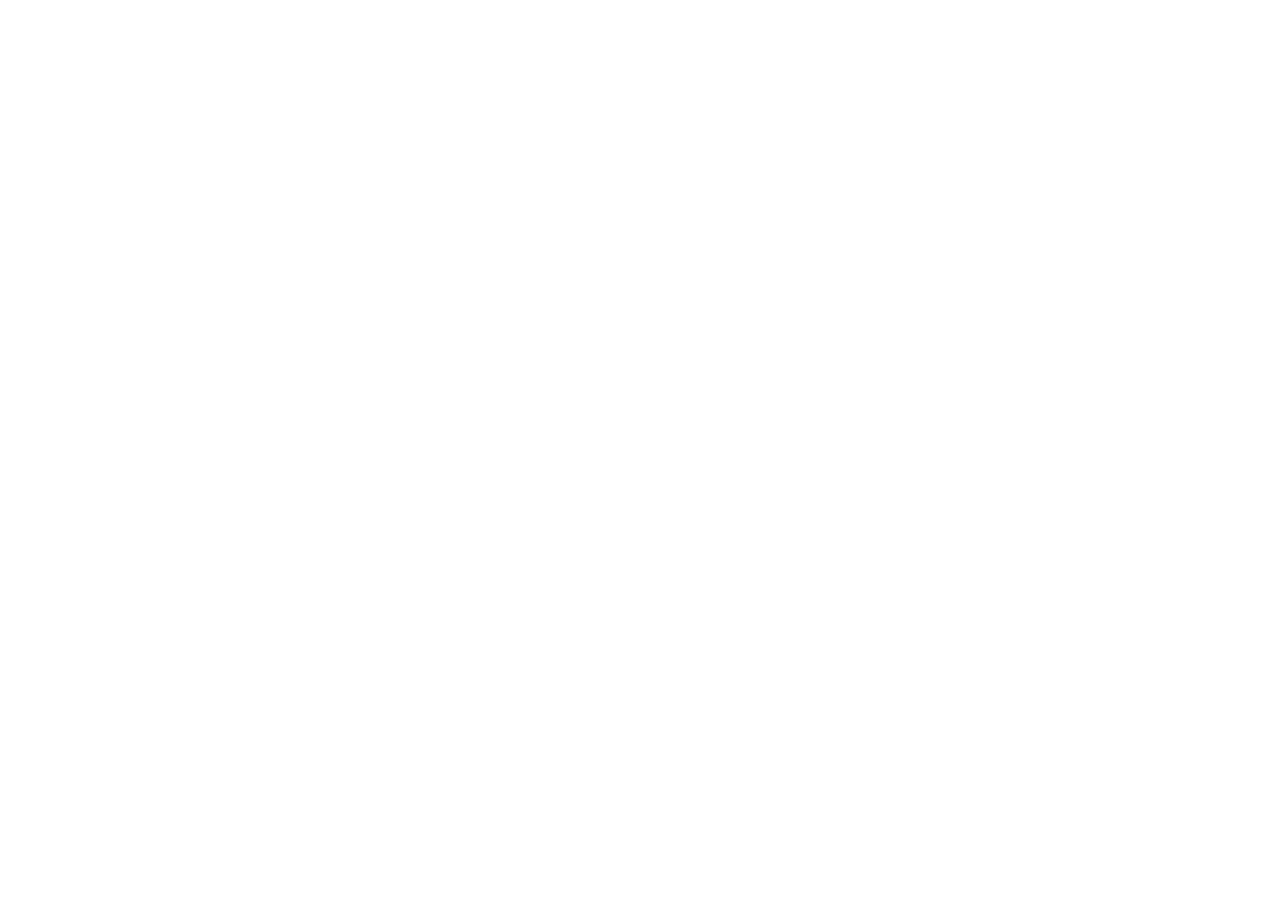
==== highscores.html @ 02e8e904 "started online quiz project" ====
<!DOCTYPE html>
<html lang="en">
<head>
    <meta charset="UTF-8">
    <meta name="viewport" content="width=device-width, initial-scale=1.0">
    <meta http-equiv="X-UA-Compatible" content="ie=edge" />
    <title>Online Quiz</title>
    <link rel="stylesheet" href="CSS/reset.css"/>
    <link rel="stylesheet" href="CSS/style.css" />
</head>
<body>



    
    <script src= script.js></script>
</body>
</html>
---- CSS/style.css ----
:root {
    --darkBlue: rgb(0, 10, 117); 
    --fontfam:'Trebuchet MS', 'Lucida Sans Unicode', 'Lucida Grande', 'Lucida Sans', Arial, sans-serif;
}

body {
    /* background-color: rgb(169, 171, 207); */
    text-align: center;
}

/* .firstpage{
    display: flex;
    position: relative;
} */

.quizintro {
    color: var(--darkBlue);
}

#quizyourself {
    font-size: 350%;
    font-family:var(--fontfam);
    padding-top: 150px;
    padding-bottom: 10px;
    font-weight: bold;
}

#knowcode{
    font-size: 160%;
    font-family:var(--fontfam);
    padding-bottom: 30px;
}

 #instructions{
    font-size: larger;
    font-family:var(--fontfam);
    /* text-align: center; MIGHT not need this line*/ 
    margin: 0 auto;
    width: 70%
}

#goodluck {
    font-size:xx-large;
    font-weight: bold;
    font-family:var(--fontfam);
    margin-top: 20px;
}


#startquizbutton {
    font-weight: bold;
    margin-top: 20px;
    padding: 15px;
    font-family: var(--fontfam);
    color: white;
    background-color: var(--darkBlue);
    border-radius: 10px;
    border: 0;
    /* box-shadow: 0 0 5px var(--darkBlue); */
    /* -webkit-appearance: none; PROB DON'T NEED THIS*/
}

#startquizbutton:hover {
    box-shadow: 0 0 5px var(--darkBlue);
    cursor: grab;
    background-color: rgb(89, 89, 174);
}

#startquizbutton:active {
    cursor: grabbing;
    background-color: rgb(89, 89, 174);

}

#viewhighscores {
    background: none;
    border: none;
    display: flex;
    position: absolute;
    margin-top: -350px;
    font-size:large;
    color: var(--darkBlue);
    font-weight:bold;
}

#viewhighscores:hover {
    color:rgb(177, 177, 243);
    font-size: larger;
    cursor:grab;
    text-shadow: 0 0 1px rgb(89, 89, 174);;
}


#mainquestion {
    width: 100%;
    display: flex;
    justify-content: center;
}

/* .quizsheet {
    width: 100%;
    margin: 0 auto;
} */



#question {
    font-size: 300%;
    margin-top: 100px;
    margin-bottom: 30px;
    font-family: var(--fontfam);
    color: var(--darkBlue);
}

#multiplechoice {
    display: flex;
    flex-direction: column;
    /* justify-content: center; */
    width: 100%;
    /* justify-content: space-around; */
    
}

.answeroption {
    font-size: large;
    display: flex;
    display: block;
    font-family: var(--fontfam);
    color: var(--darkBlue);
    margin: 25px;
    width: 30%;
    padding-top:15px;
    padding-bottom:15px ;
    border-radius: 10px;
    border: none;
    
    
    
}

#nextquestionbtn {
    font-size: x-large;
    font-family: var(--fontfam);
    /* color: var(--darkBlue); */
    margin-top: 70px;
    color: white;
    background-color: var(--darkBlue);
    border-radius: 10px;
    border: 0;
    padding: 20px;
}
#nextquestionbtn:hover {
    box-shadow: 0 0 5px var(--darkBlue);
    cursor: grab;
    background-color: rgb(89, 89, 174);
}

#nextquestionbtn:active {
    cursor: grabbing;
    background-color: rgb(89, 89, 174);

}
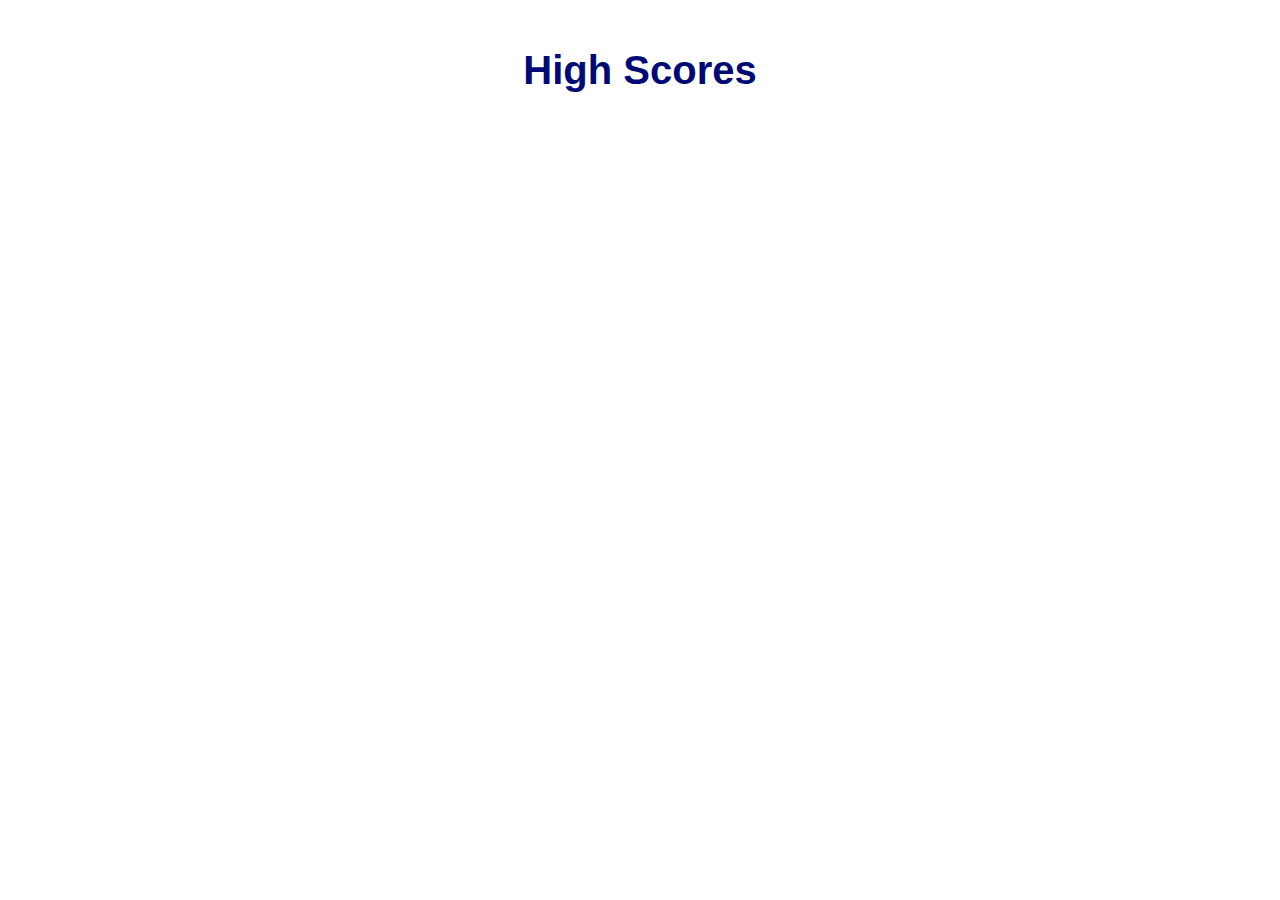
==== commit 687fbd50: "made some changes to JS and HTML" ====
--- a/highscores.html
+++ b/highscores.html
@@ -9,10 +9,13 @@
     <link rel="stylesheet" href="CSS/style.css" />
 </head>
 <body>
+ <main>   
+<h1 class="highscoretitle">High Scores</h1>
+<!-- local storage high scores -->
 
-
+ </main>
 
     
-    <script src= script.js></script>
+    <script src= JS/script.js></script>
 </body>
 </html>--- a/CSS/style.css
+++ b/CSS/style.css
@@ -1,13 +1,23 @@
 :root {
     --darkBlue: rgb(0, 10, 117); 
     --fontfam:'Trebuchet MS', 'Lucida Sans Unicode', 'Lucida Grande', 'Lucida Sans', Arial, sans-serif;
-}
+    --hue-wrong:red ;
+    --hue-correct:green ;
+}
+    /* --hue: var(--hue-correct); */
+
 
 body {
     /* background-color: rgb(169, 171, 207); */
     text-align: center;
 }
 
+.hide {
+    display: none;
+}
+
+
+
 /* .firstpage{
     display: flex;
     position: relative;
@@ -20,7 +30,7 @@
 #quizyourself {
     font-size: 350%;
     font-family:var(--fontfam);
-    padding-top: 150px;
+    padding-top: 100px;
     padding-bottom: 10px;
     font-weight: bold;
 }
@@ -72,12 +82,40 @@
 
 }
 
+.top {
+    display: flex;
+    padding: 30px;
+    justify-content: space-between;
+}
+
+.timer {
+    font-size:large;
+    color: var(--darkBlue);
+    font-weight:bold;
+}
+.timerZ {
+    font-size:large;
+    color: var(--darkBlue);
+    font-weight:bold;
+    font-family: var(--fontfam);
+}
+
+#currentscore {
+    font-size: large;
+    font-family: var(--fontfam);
+    color: var(--darkBlue);
+    font-weight: bolder;
+    margin: 0 auto;
+    justify-content: center;
+    /* justify-content: space-between; */
+}
+
+
 #viewhighscores {
     background: none;
     border: none;
     display: flex;
     position: absolute;
-    margin-top: -350px;
     font-size:large;
     color: var(--darkBlue);
     font-weight:bold;
@@ -91,23 +129,22 @@
 }
 
 
+#quizsheet {
+    display: none;
+}
+
 #mainquestion {
     width: 100%;
     display: flex;
     justify-content: center;
-}
-
-/* .quizsheet {
-    width: 100%;
-    margin: 0 auto;
-} */
+} 
 
 
 
 #question {
     font-size: 300%;
-    margin-top: 100px;
-    margin-bottom: 30px;
+    margin-bottom: -20px; 
+    padding:30px;
     font-family: var(--fontfam);
     color: var(--darkBlue);
 }
@@ -115,28 +152,32 @@
 #multiplechoice {
     display: flex;
     flex-direction: column;
-    /* justify-content: center; */
-    width: 100%;
-    /* justify-content: space-around; */
-    
+    align-items: center;
+    justify-content: center;
+    width: 100%;    
 }
 
 .answeroption {
     font-size: large;
-    display: flex;
+    display: flex; 
+    justify-content: center;
     display: block;
     font-family: var(--fontfam);
     color: var(--darkBlue);
-    margin: 25px;
+    margin: 20px;
     width: 30%;
     padding-top:15px;
     padding-bottom:15px ;
     border-radius: 10px;
     border: none;
-    
-    
-    
-}
+}
+
+.answeroption.wrong {
+    background-color: var(--hue-wrong);
+}
+.answeroption.correct{
+    background-color: var(--hue-correct);
+}   
 
 #nextquestionbtn {
     font-size: x-large;
@@ -159,4 +200,45 @@
     cursor: grabbing;
     background-color: rgb(89, 89, 174);
 
-}+}
+#viewhighscores2 {
+    background: none;
+    border: none;
+    display: flex;
+    position: absolute;
+    font-size:large;
+    color: var(--darkBlue);
+    font-weight:bold;
+}
+
+#viewhighscores2:hover {
+    color:rgb(177, 177, 243);
+    font-size: larger;
+    cursor:grab;
+    text-shadow: 0 0 1px rgb(89, 89, 174);;
+}
+
+.answeroption:hover {
+    cursor: grab;
+    box-shadow: 0 0 5px var(--darkBlue);}
+
+.answeroption:active {
+    cursor: grabbing;    
+    box-shadow: 0 0 5px var(--darkBlue);
+}
+
+
+.homepage {
+
+}
+
+
+.highscoretitle {
+    font-size: 250%;
+    font-family: var(--fontfam);
+    margin-top: 50px;
+    color: var(--darkBlue);
+    font-weight: bolder;
+
+}
+
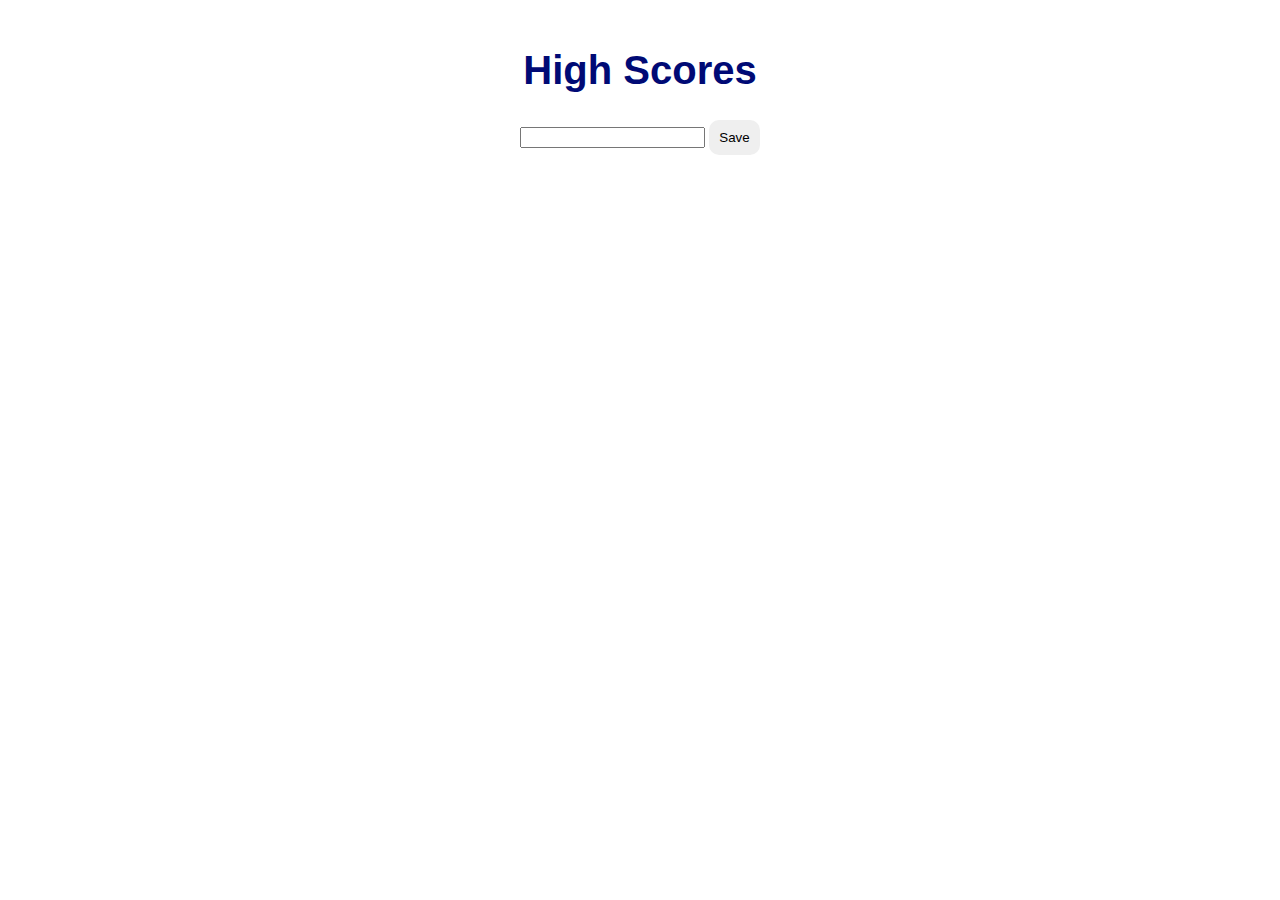
==== commit cb8cf424: "changed JS and add Comments, start README" ====
--- a/highscores.html
+++ b/highscores.html
@@ -1,21 +1,30 @@
 <!DOCTYPE html>
 <html lang="en">
+
 <head>
     <meta charset="UTF-8">
     <meta name="viewport" content="width=device-width, initial-scale=1.0">
     <meta http-equiv="X-UA-Compatible" content="ie=edge" />
     <title>Online Quiz</title>
-    <link rel="stylesheet" href="CSS/reset.css"/>
+    <link rel="stylesheet" href="CSS/reset.css" />
     <link rel="stylesheet" href="CSS/style.css" />
 </head>
+
 <body>
- <main>   
-<h1 class="highscoretitle">High Scores</h1>
-<!-- local storage high scores -->
+    <header>
+        <h1 class="highscoretitle">High Scores</h1>
+        <header>
+            <main>
+                <ul id="leaderboard"></ul>
+                <!-- local storage scores -->
+                <form id="scoreForm">
+                    <input required id="name" />
+                    <button id="submitButton">Save</button>
+                </form>
+            </main>
 
- </main>
 
-    
-    <script src= JS/script.js></script>
+            <script src=JS/script.js></script>
 </body>
+
 </html>--- a/CSS/style.css
+++ b/CSS/style.css
@@ -4,25 +4,11 @@
     --hue-wrong:red ;
     --hue-correct:green ;
 }
-    /* --hue: var(--hue-correct); */
-
 
 body {
-    /* background-color: rgb(169, 171, 207); */
     text-align: center;
 }
-
-.hide {
-    display: none;
-}
-
-
-
-/* .firstpage{
-    display: flex;
-    position: relative;
-} */
-
+/* homepage to quiz */
 .quizintro {
     color: var(--darkBlue);
 }
@@ -44,7 +30,6 @@
  #instructions{
     font-size: larger;
     font-family:var(--fontfam);
-    /* text-align: center; MIGHT not need this line*/ 
     margin: 0 auto;
     width: 70%
 }
@@ -55,8 +40,7 @@
     font-family:var(--fontfam);
     margin-top: 20px;
 }
-
-
+/* start button changes when hovering and clicking */
 #startquizbutton {
     font-weight: bold;
     margin-top: 20px;
@@ -66,8 +50,7 @@
     background-color: var(--darkBlue);
     border-radius: 10px;
     border: 0;
-    /* box-shadow: 0 0 5px var(--darkBlue); */
-    /* -webkit-appearance: none; PROB DON'T NEED THIS*/
+
 }
 
 #startquizbutton:hover {
@@ -88,11 +71,6 @@
     justify-content: space-between;
 }
 
-.timer {
-    font-size:large;
-    color: var(--darkBlue);
-    font-weight:bold;
-}
 .timerZ {
     font-size:large;
     color: var(--darkBlue);
@@ -107,9 +85,10 @@
     font-weight: bolder;
     margin: 0 auto;
     justify-content: center;
-    /* justify-content: space-between; */
-}
-
+}
+
+
+/* links to other html page for viewing the highscores */
 
 #viewhighscores {
     background: none;
@@ -129,10 +108,7 @@
 }
 
 
-#quizsheet {
-    display: none;
-}
-
+/* multiple choice quiz section */
 #mainquestion {
     width: 100%;
     display: flex;
@@ -172,13 +148,6 @@
     border: none;
 }
 
-.answeroption.wrong {
-    background-color: var(--hue-wrong);
-}
-.answeroption.correct{
-    background-color: var(--hue-correct);
-}   
-
 #nextquestionbtn {
     font-size: x-large;
     font-family: var(--fontfam);
@@ -201,21 +170,9 @@
     background-color: rgb(89, 89, 174);
 
 }
-#viewhighscores2 {
-    background: none;
-    border: none;
-    display: flex;
-    position: absolute;
-    font-size:large;
-    color: var(--darkBlue);
-    font-weight:bold;
-}
-
-#viewhighscores2:hover {
-    color:rgb(177, 177, 243);
-    font-size: larger;
-    cursor:grab;
-    text-shadow: 0 0 1px rgb(89, 89, 174);;
+/* this is to hide the quizsheet of the HTML so they do not appear together with the*/
+.hide {
+    display:none;
 }
 
 .answeroption:hover {
@@ -227,11 +184,7 @@
     box-shadow: 0 0 5px var(--darkBlue);
 }
 
-
-.homepage {
-
-}
-
+/* high score page */
 
 .highscoretitle {
     font-size: 250%;
@@ -239,6 +192,17 @@
     margin-top: 50px;
     color: var(--darkBlue);
     font-weight: bolder;
-
-}
-
+}
+
+#leaderboard {
+    margin: 30px;
+    font-family: var(--fontfam);
+
+}
+
+#submitButton {
+    font-family: var(--fontfam);
+    border-radius: 10px;
+    padding: 10px;
+    border: 0;
+}
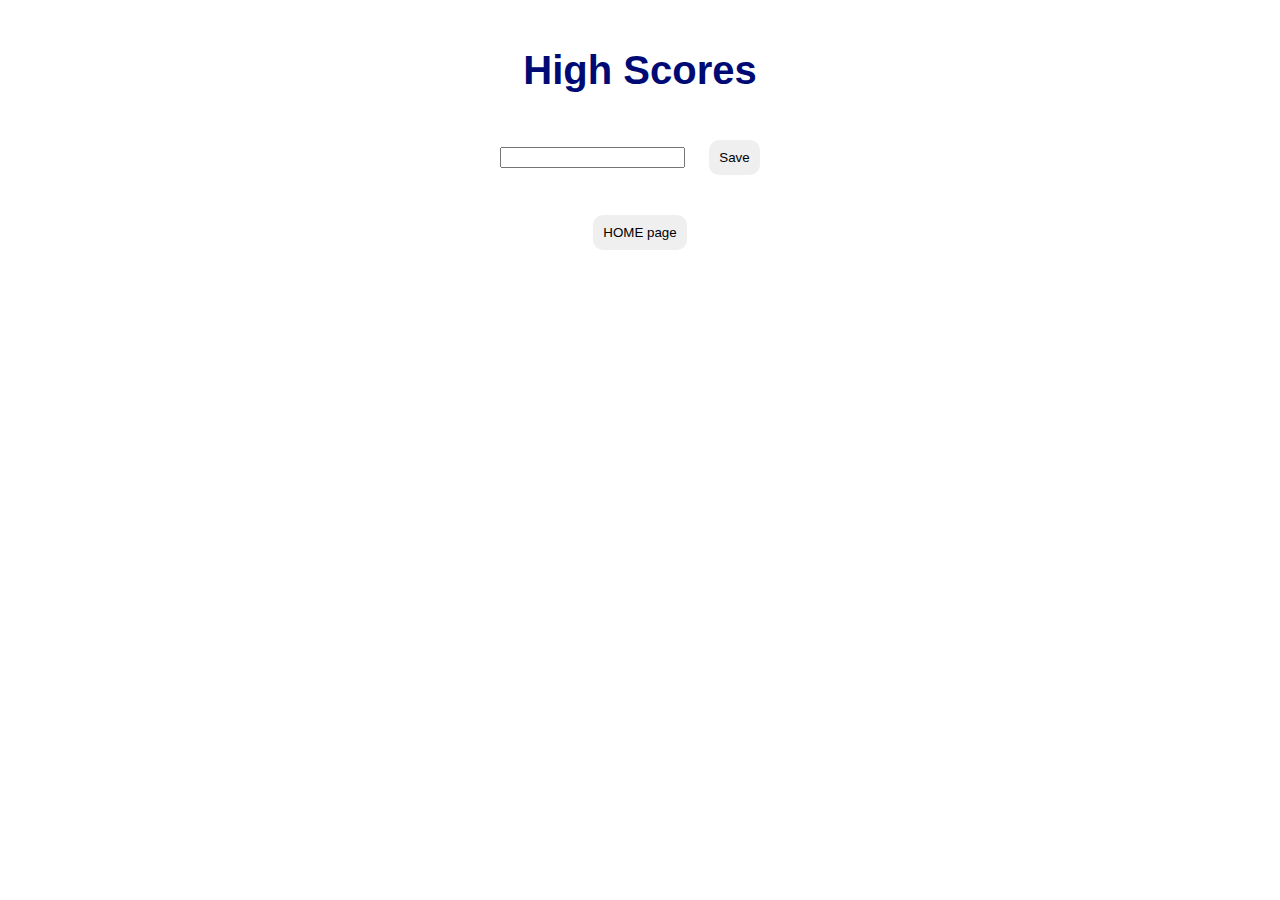
==== commit 19390c49: "created homepage button from highscore page and fixed console error" ====
--- a/highscores.html
+++ b/highscores.html
@@ -19,12 +19,15 @@
                 <!-- local storage scores -->
                 <form id="scoreForm">
                     <input required id="name" />
-                    <button id="submitButton">Save</button>
+                    <!-- <button id="submitButton">Save</button> -->
+                    <button class="submitButton">Save</button>
                 </form>
+                <!-- added link -->
+                <button class="submitButton" onclick="window.location.href = 'index.html';">HOME page</button>
             </main>
 
 
-            <script src=JS/script.js></script>
+            <script src=JS/highscores.js></script>
 </body>
 
 </html>--- a/CSS/style.css
+++ b/CSS/style.css
@@ -200,9 +200,19 @@
 
 }
 
-#submitButton {
+.submitButton {
     font-family: var(--fontfam);
     border-radius: 10px;
     padding: 10px;
     border: 0;
-}
+    margin: 20px;
+}
+
+/* #homepagebtn {
+    font-family: var(--fontfam);
+    border: 0;
+    font-size: larger;
+    font-weight: bolder;
+    padding: 15px;
+    margin: 20px;
+} */